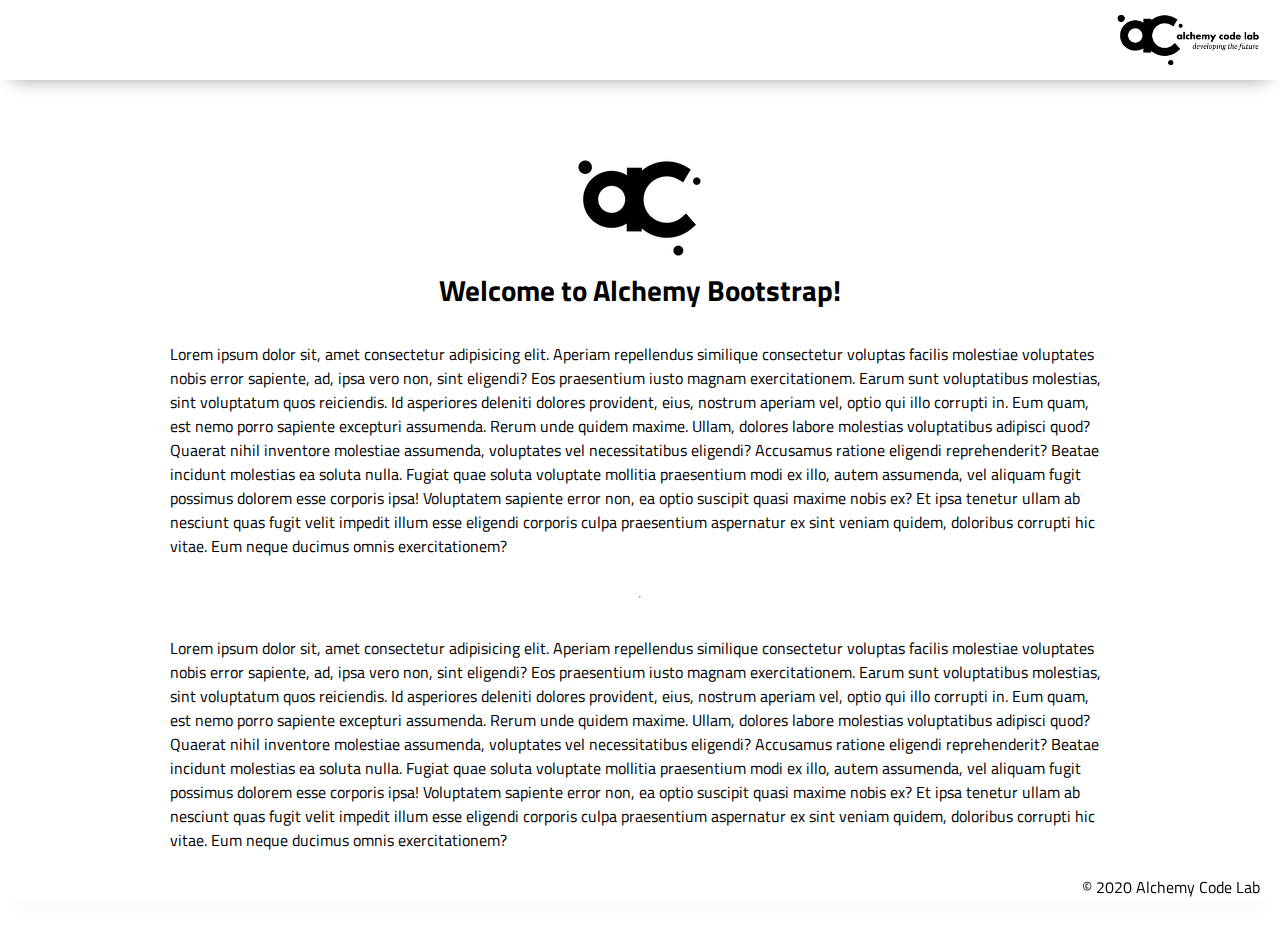
==== index.html @ 55ee40ae "Initial commit" ====
<!DOCTYPE html>
<html lang="en">

<head>
    <meta charset="UTF-8">
    <meta name="viewport" content="width=device-width, initial-scale=1.0">
    <meta http-equiv="X-UA-Compatible" content="ie=edge">
    <link href="https://fonts.googleapis.com/css2?family=Titillium+Web:wght@300&display=swap" rel="stylesheet">
    <link rel="stylesheet" href="./styles/reset.css">
    <link rel="stylesheet" href="./styles/style.css">
    <link rel="stylesheet" href="./styles/home.css">
    <title>Document</title>
</head>

<body>
    <header>
        <div class="gutter-right logo">
            <img src="assets/big-logo.png" />
        </div>
    </header>
    <main>
        <section class="main-section">
            <img class="main-logo" src="./assets/alchemy-logo.png" />
            <h2>
                Welcome to Alchemy Bootstrap!
            </h2>

            <p>
                Lorem ipsum dolor sit, amet consectetur adipisicing elit. Aperiam repellendus similique consectetur
                voluptas facilis molestiae voluptates nobis error sapiente, ad, ipsa vero non, sint eligendi? Eos
                praesentium iusto magnam exercitationem.
                Earum sunt voluptatibus molestias, sint voluptatum quos reiciendis. Id asperiores deleniti dolores
                provident, eius, nostrum aperiam vel, optio qui illo corrupti in. Eum quam, est nemo porro sapiente
                excepturi assumenda.
                Rerum unde quidem maxime. Ullam, dolores labore molestias voluptatibus adipisci quod? Quaerat nihil
                inventore molestiae assumenda, voluptates vel necessitatibus eligendi? Accusamus ratione eligendi
                reprehenderit? Beatae incidunt molestias ea soluta nulla.
                Fugiat quae soluta voluptate mollitia praesentium modi ex illo, autem assumenda, vel aliquam fugit
                possimus dolorem esse corporis ipsa! Voluptatem sapiente error non, ea optio suscipit quasi maxime nobis
                ex?
                Et ipsa tenetur ullam ab nesciunt quas fugit velit impedit illum esse eligendi corporis culpa
                praesentium aspernatur ex sint veniam quidem, doloribus corrupti hic vitae. Eum neque ducimus omnis
                exercitationem?
            </p>
            <hr />
            <p>
                Lorem ipsum dolor sit, amet consectetur adipisicing elit. Aperiam repellendus similique consectetur
                voluptas facilis molestiae voluptates nobis error sapiente, ad, ipsa vero non, sint eligendi? Eos
                praesentium iusto magnam exercitationem.
                Earum sunt voluptatibus molestias, sint voluptatum quos reiciendis. Id asperiores deleniti dolores
                provident, eius, nostrum aperiam vel, optio qui illo corrupti in. Eum quam, est nemo porro sapiente
                excepturi assumenda.
                Rerum unde quidem maxime. Ullam, dolores labore molestias voluptatibus adipisci quod? Quaerat nihil
                inventore molestiae assumenda, voluptates vel necessitatibus eligendi? Accusamus ratione eligendi
                reprehenderit? Beatae incidunt molestias ea soluta nulla.
                Fugiat quae soluta voluptate mollitia praesentium modi ex illo, autem assumenda, vel aliquam fugit
                possimus dolorem esse corporis ipsa! Voluptatem sapiente error non, ea optio suscipit quasi maxime nobis
                ex?
                Et ipsa tenetur ullam ab nesciunt quas fugit velit impedit illum esse eligendi corporis culpa
                praesentium aspernatur ex sint veniam quidem, doloribus corrupti hic vitae. Eum neque ducimus omnis
                exercitationem?
            </p>

        </section>
    </main>
    <footer>
        <div class="copy gutter-right">&copy; 2020 Alchemy Code Lab</div>
    </footer>

    <script type="module" src="./app.js"></script>
</body>

</html>
---- styles/style.css ----
body {
    /* https://coolors.co/generate and click export -> scss to get the colors to copy and paste below*/
    /* --color1: hsla(349, 69%, 76%, 1);
    --color2: hsla(207, 67%, 44%, 1);
    --color3: hsla(200, 61%, 56%, 1);
    --color4: hsla(187, 41%, 94%, 1);
    --color5: hsla(170, 28%, 95%, 1); */

    /* --color1: hsla(45, 86%, 83%, 1);
    --color2: hsla(135, 65%, 98%, 1);
    --color3: hsla(315, 37%, 86%, 1);
    --color4: hsla(45, 73%, 98%, 1);
    --color5: hsla(224, 40%, 79%, 1); */
    
    --header-height: 80px;
    --shadow: 0px 10px 20px -12px rgba(0,0,0,0.45);
    --gutter: 30px;
    --footer-height: 25px;
    
    font-family: 'Titillium Web', sans-serif;
    background-color: var(--color2);
}

main {
    display: flex;
    flex-direction: column;
    justify-content: center;
    align-items: center;
    margin-bottom: calc(var(--footer-height));
}

section {
    background-color: var(--color5);
    width: 1000px;
    max-width: 80%;
    display: flex;
    flex-direction: column;
    justify-content: center;
    align-items: center;
    padding-top: var(--gutter);
    padding-bottom: var(--gutter);
    margin-top: var(--gutter);
    margin-bottom: var(--gutter);
    border: solid 2px var(--color1);
}

header {
    display: flex;
    justify-content: flex-end;
    background-color: var(--color3);
    height: var(--header-height);
    box-shadow: var(--shadow);
}

footer {
    display: flex;
    justify-content: flex-end;
    background-color: var(--color3);
    box-shadow: var(--shadow);
}


h2 {
    font-size: 1.8rem;
    font-weight: bold;
}

.gutter-right {
    margin-right: 20px;
}

.main-logo {
    animation: pulse 5s infinite ease-in-out;
}

header img {
    height: var(--header-height);
}

p {
    margin: var(--gutter);
}
  
footer {
    position: fixed;
    width: 100%;
    bottom: 0;
    height: var(--footer-height);
    display: flex;
    justify-content: flex-end;
    background-color: var(--color3);
    box-shadow: var(--shadow);
}
  
  @keyframes pulse {
    20% {
      transform: rotate3d(-10, -10, -10, 50deg) scale(1.2);
    }

    40% {
        transform: rotate3d(10, 10, -10, 50deg) scale(1);
    }

    60% {
        transform: rotate3d(-10, 10, 10, 50deg) scale(1.2);
      }

    80% {
        transform: rotate3d(10, 10, 10, 50deg) scale(1);
    }

  }
---- styles/home.css ----
/* add home page styles here */
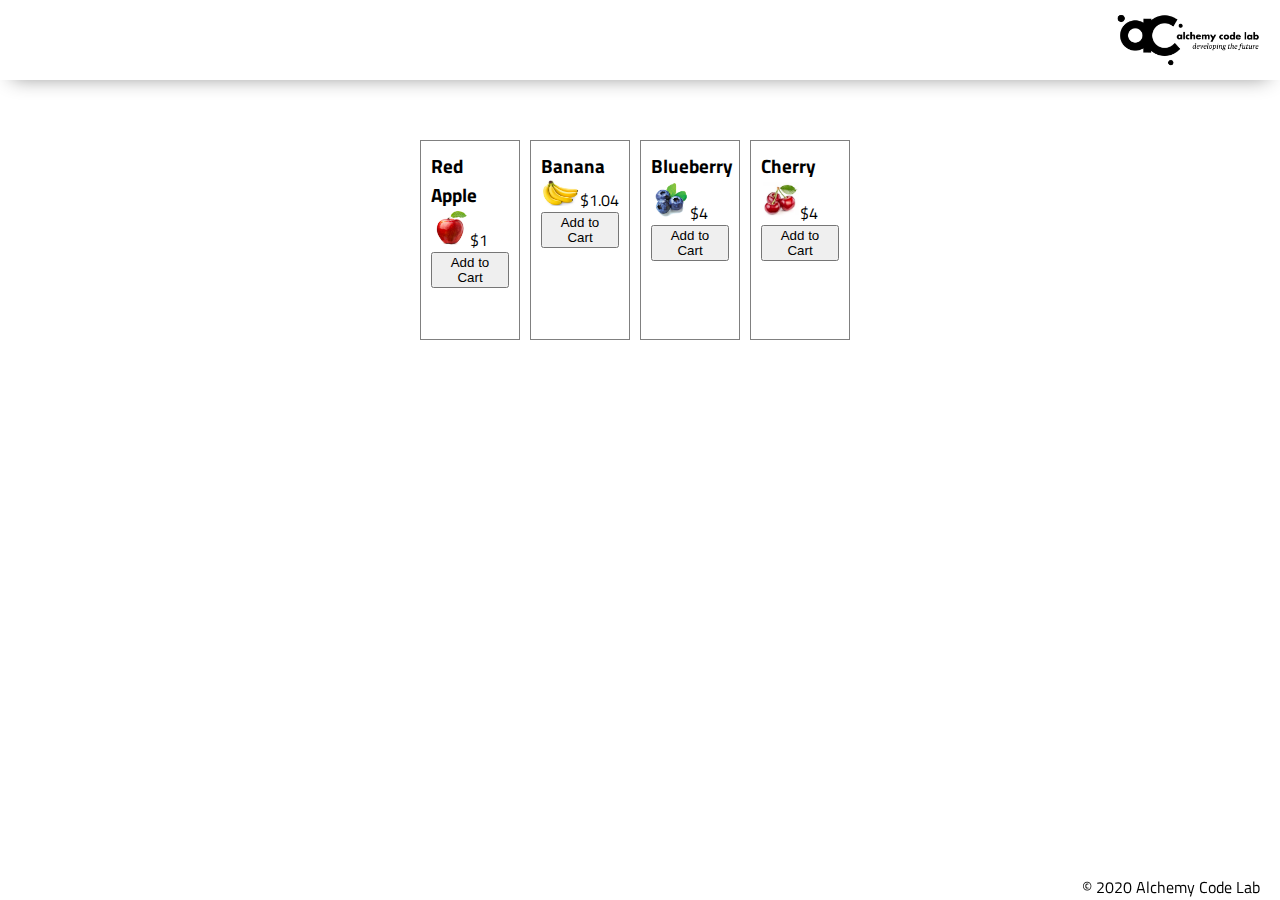
==== commit 7c03eab5: "adding render function" ====
--- a/index.html
+++ b/index.html
@@ -20,47 +20,8 @@
     </header>
     <main>
         <section class="main-section">
-            <img class="main-logo" src="./assets/alchemy-logo.png" />
-            <h2>
-                Welcome to Alchemy Bootstrap!
-            </h2>
-
-            <p>
-                Lorem ipsum dolor sit, amet consectetur adipisicing elit. Aperiam repellendus similique consectetur
-                voluptas facilis molestiae voluptates nobis error sapiente, ad, ipsa vero non, sint eligendi? Eos
-                praesentium iusto magnam exercitationem.
-                Earum sunt voluptatibus molestias, sint voluptatum quos reiciendis. Id asperiores deleniti dolores
-                provident, eius, nostrum aperiam vel, optio qui illo corrupti in. Eum quam, est nemo porro sapiente
-                excepturi assumenda.
-                Rerum unde quidem maxime. Ullam, dolores labore molestias voluptatibus adipisci quod? Quaerat nihil
-                inventore molestiae assumenda, voluptates vel necessitatibus eligendi? Accusamus ratione eligendi
-                reprehenderit? Beatae incidunt molestias ea soluta nulla.
-                Fugiat quae soluta voluptate mollitia praesentium modi ex illo, autem assumenda, vel aliquam fugit
-                possimus dolorem esse corporis ipsa! Voluptatem sapiente error non, ea optio suscipit quasi maxime nobis
-                ex?
-                Et ipsa tenetur ullam ab nesciunt quas fugit velit impedit illum esse eligendi corporis culpa
-                praesentium aspernatur ex sint veniam quidem, doloribus corrupti hic vitae. Eum neque ducimus omnis
-                exercitationem?
-            </p>
-            <hr />
-            <p>
-                Lorem ipsum dolor sit, amet consectetur adipisicing elit. Aperiam repellendus similique consectetur
-                voluptas facilis molestiae voluptates nobis error sapiente, ad, ipsa vero non, sint eligendi? Eos
-                praesentium iusto magnam exercitationem.
-                Earum sunt voluptatibus molestias, sint voluptatum quos reiciendis. Id asperiores deleniti dolores
-                provident, eius, nostrum aperiam vel, optio qui illo corrupti in. Eum quam, est nemo porro sapiente
-                excepturi assumenda.
-                Rerum unde quidem maxime. Ullam, dolores labore molestias voluptatibus adipisci quod? Quaerat nihil
-                inventore molestiae assumenda, voluptates vel necessitatibus eligendi? Accusamus ratione eligendi
-                reprehenderit? Beatae incidunt molestias ea soluta nulla.
-                Fugiat quae soluta voluptate mollitia praesentium modi ex illo, autem assumenda, vel aliquam fugit
-                possimus dolorem esse corporis ipsa! Voluptatem sapiente error non, ea optio suscipit quasi maxime nobis
-                ex?
-                Et ipsa tenetur ullam ab nesciunt quas fugit velit impedit illum esse eligendi corporis culpa
-                praesentium aspernatur ex sint veniam quidem, doloribus corrupti hic vitae. Eum neque ducimus omnis
-                exercitationem?
-            </p>
-
+            <ul id="fruits">
+            </ul>
         </section>
     </main>
     <footer>
--- a/styles/home.css
+++ b/styles/home.css
@@ -1 +1,22 @@
-/* add home page styles here */+/* add home page styles here */
+#fruits {
+    display: flex;
+    flex-wrap: wrap;
+
+}
+#fruits li {
+    width: 100px;
+    height: 200px;
+    border: 1px solid gray;
+    padding: 10px;
+    margin-right: 10px;
+}
+
+#fruits li h3{
+    font-size: 1.2rem;
+    font-weight: bold;
+}
+
+#fruits li img {
+    width: 50%;
+}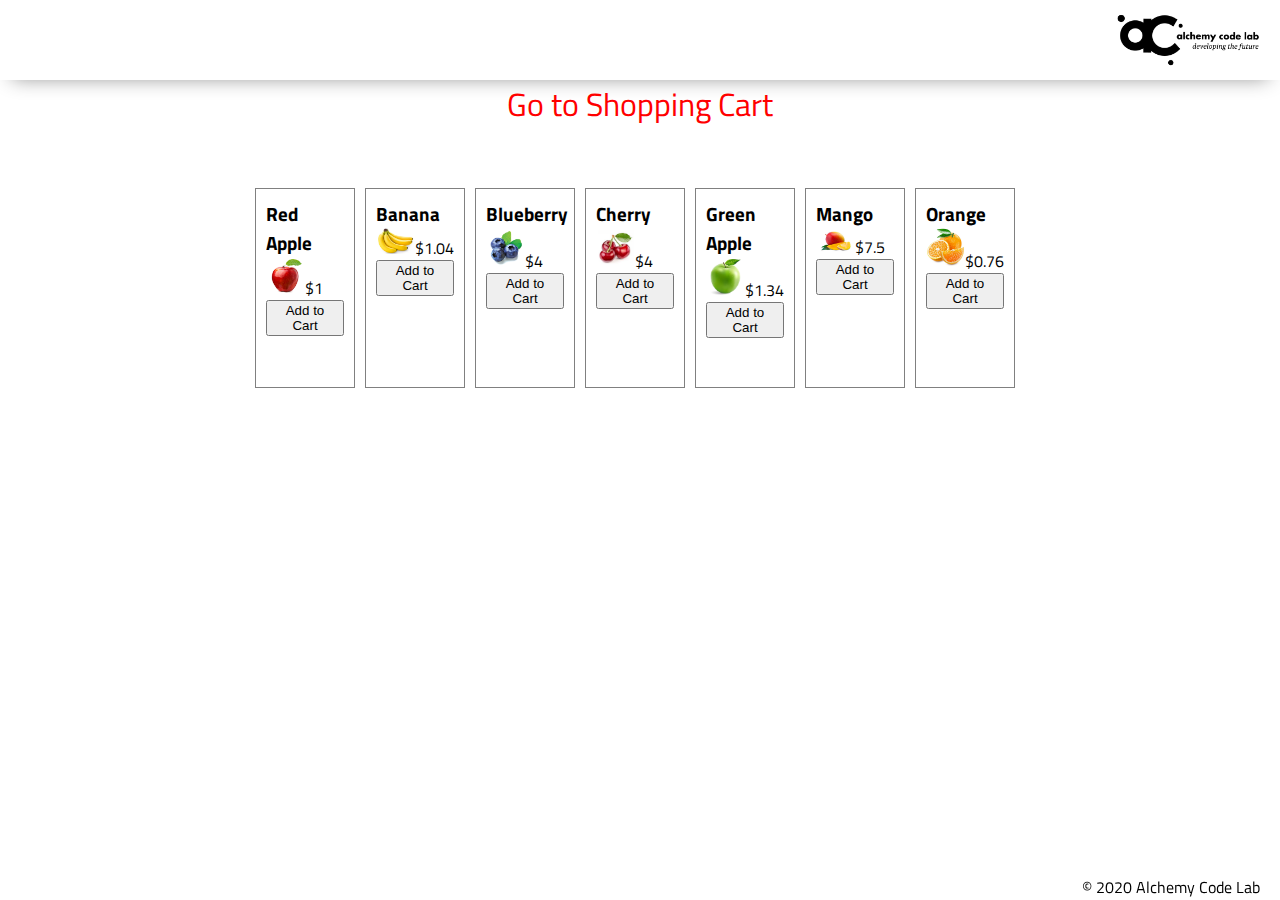
==== commit 0daba7b9: "adding cart and findById" ====
--- a/index.html
+++ b/index.html
@@ -19,6 +19,7 @@
         </div>
     </header>
     <main>
+        <a href="cart">Go to Shopping Cart</a>
         <section class="main-section">
             <ul id="fruits">
             </ul>
--- a/styles/home.css
+++ b/styles/home.css
@@ -19,4 +19,14 @@
 
 #fruits li img {
     width: 50%;
+}
+
+a {
+    color: red;
+    text-decoration: none;
+    font-size: 2rem;
+}
+a:hover{
+    color: blue;
+    font-weight: bold;
 }